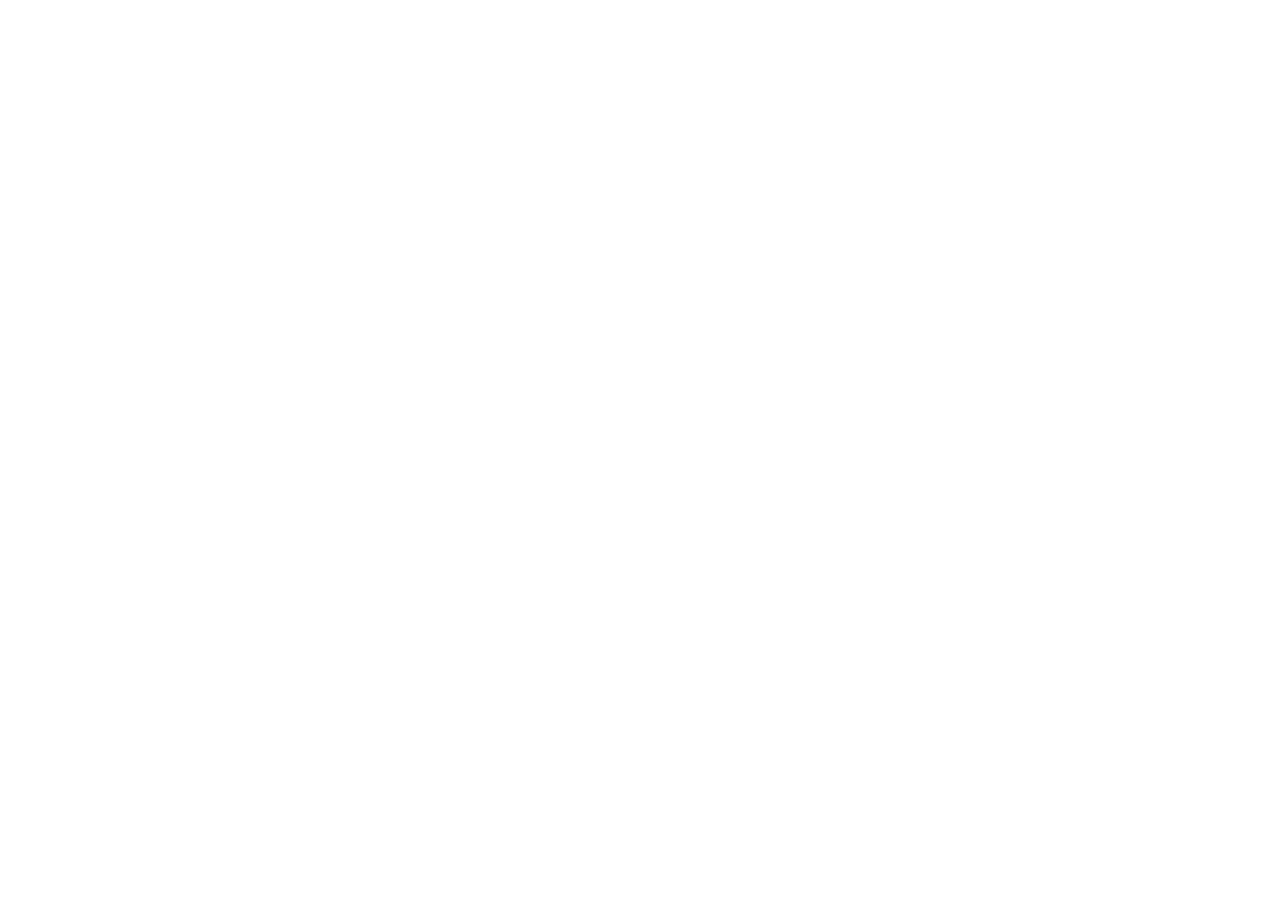
==== client/index.html @ 7a42861f "Full Stack by Jatinder" ====
<!DOCTYPE html><html lang="en"><head>
  <meta charset="utf-8">
  <title>Survello</title>
  <base href="/">
  <meta name="viewport" content="width=device-width, initial-scale=1">
  <link rel="icon" type="image/x-icon" href="favicon.ico">
  <link rel="stylesheet" href="https://cdn.jsdelivr.net/npm/bootstrap@5.2.0/dist/css/bootstrap.min.css" integrity="sha384-gH2yIJqKdNHPEq0n4Mqa/HGKIhSkIHeL5AyhkYV8i59U5AR6csBvApHHNl/vI1Bx" crossorigin="anonymous">
  <link rel="stylesheet" href="https://cdnjs.cloudflare.com/ajax/libs/font-awesome/6.2.0/css/all.min.css" integrity="sha512-xh6O/CkQoPOWDdYTDqeRdPCVd1SpvCA9XXcUnZS2FmJNp1coAFzvtCN9BmamE+4aHK8yyUHUSCcJHgXloTyT2A==" crossorigin="anonymous" referrerpolicy="no-referrer">
<link rel="stylesheet" href="styles.ef46db3751d8e999.css"></head>
<body>
  <app-root></app-root>
  <script src="https://cdnjs.cloudflare.com/ajax/libs/font-awesome/6.2.0/js/all.min.js" integrity="sha512-naukR7I+Nk6gp7p5TMA4ycgfxaZBJ7MO5iC3Fp6ySQyKFHOGfpkSZkYVWV5R7u7cfAicxanwYQ5D1e17EfJcMA==" crossorigin="anonymous" referrerpolicy="no-referrer"></script>
  <script src="https://cdn.jsdelivr.net/npm/bootstrap@5.2.0/dist/js/bootstrap.bundle.min.js" integrity="sha384-A3rJD856KowSb7dwlZdYEkO39Gagi7vIsF0jrRAoQmDKKtQBHUuLZ9AsSv4jD4Xa" crossorigin="anonymous"></script>
  <script src="https://cdn.jsdelivr.net/npm/bootstrap@5.2.0/dist/js/bootstrap.min.js" integrity="sha384-ODmDIVzN+pFdexxHEHFBQH3/9/vQ9uori45z4JjnFsRydbmQbmL5t1tQ0culUzyK" crossorigin="anonymous"></script>
  <script src="https://code.jquery.com/jquery-3.6.1.min.js" integrity="sha256-o88AwQnZB+VDvE9tvIXrMQaPlFFSUTR+nldQm1LuPXQ=" crossorigin="anonymous"></script>
<script src="runtime.b561ce38b08a1ee0.js" type="module"></script><script src="polyfills.cd8defc45564595d.js" type="module"></script><script src="main.62727c1fca0dd16b.js" type="module"></script>

</body></html>
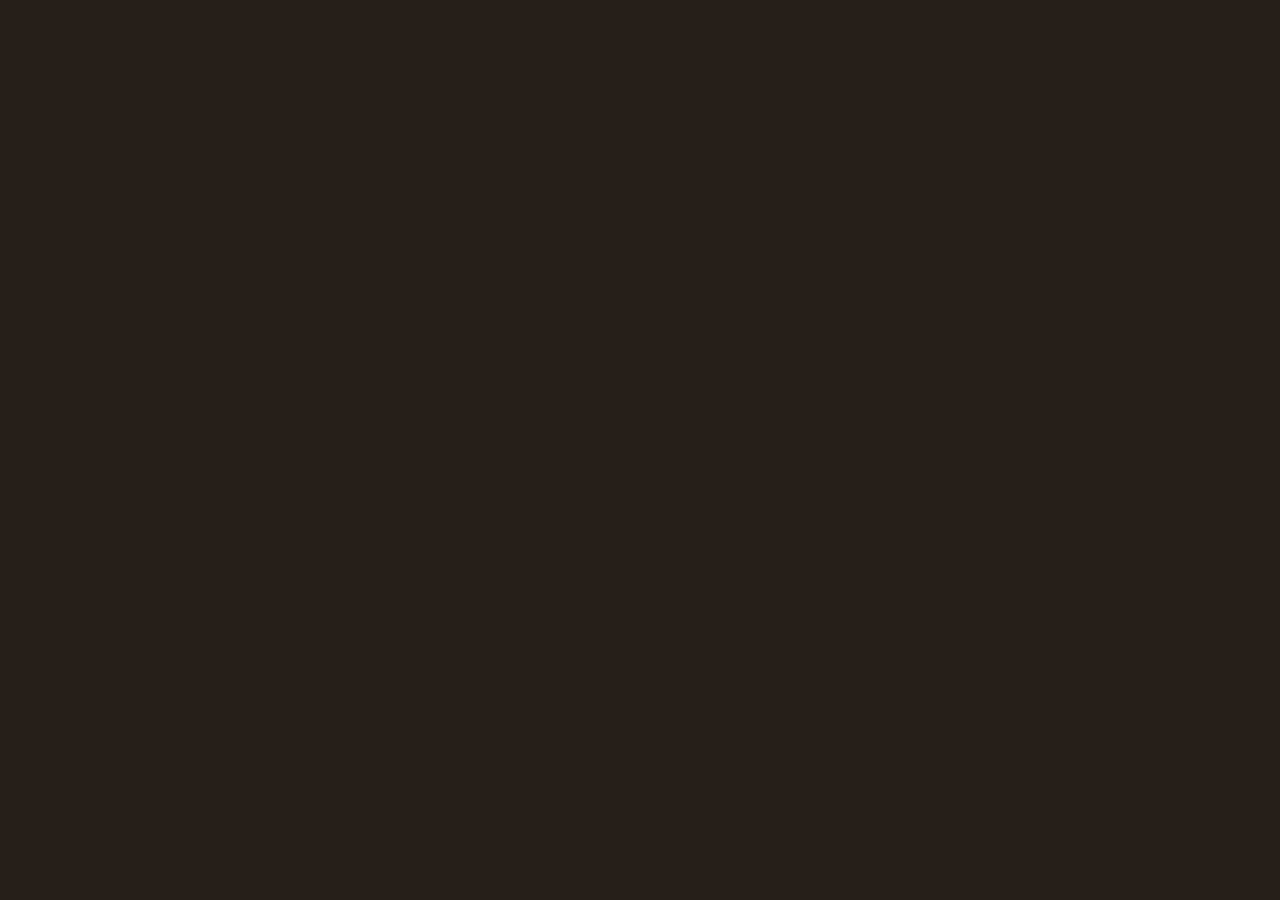
==== commit 287118e2: "Cleaned up the files" ====
--- a/client/index.html
+++ b/client/index.html
@@ -6,13 +6,13 @@
   <link rel="icon" type="image/x-icon" href="favicon.ico">
   <link rel="stylesheet" href="https://cdn.jsdelivr.net/npm/bootstrap@5.2.0/dist/css/bootstrap.min.css" integrity="sha384-gH2yIJqKdNHPEq0n4Mqa/HGKIhSkIHeL5AyhkYV8i59U5AR6csBvApHHNl/vI1Bx" crossorigin="anonymous">
   <link rel="stylesheet" href="https://cdnjs.cloudflare.com/ajax/libs/font-awesome/6.2.0/css/all.min.css" integrity="sha512-xh6O/CkQoPOWDdYTDqeRdPCVd1SpvCA9XXcUnZS2FmJNp1coAFzvtCN9BmamE+4aHK8yyUHUSCcJHgXloTyT2A==" crossorigin="anonymous" referrerpolicy="no-referrer">
-<link rel="stylesheet" href="styles.ef46db3751d8e999.css"></head>
+<style>body{color:#d0bfad;background-color:#261f19}</style><link rel="stylesheet" href="styles.289ca8eaa7e8cc98.css" media="print" onload="this.media='all'"><noscript><link rel="stylesheet" href="styles.289ca8eaa7e8cc98.css"></noscript></head>
 <body>
   <app-root></app-root>
   <script src="https://cdnjs.cloudflare.com/ajax/libs/font-awesome/6.2.0/js/all.min.js" integrity="sha512-naukR7I+Nk6gp7p5TMA4ycgfxaZBJ7MO5iC3Fp6ySQyKFHOGfpkSZkYVWV5R7u7cfAicxanwYQ5D1e17EfJcMA==" crossorigin="anonymous" referrerpolicy="no-referrer"></script>
   <script src="https://cdn.jsdelivr.net/npm/bootstrap@5.2.0/dist/js/bootstrap.bundle.min.js" integrity="sha384-A3rJD856KowSb7dwlZdYEkO39Gagi7vIsF0jrRAoQmDKKtQBHUuLZ9AsSv4jD4Xa" crossorigin="anonymous"></script>
   <script src="https://cdn.jsdelivr.net/npm/bootstrap@5.2.0/dist/js/bootstrap.min.js" integrity="sha384-ODmDIVzN+pFdexxHEHFBQH3/9/vQ9uori45z4JjnFsRydbmQbmL5t1tQ0culUzyK" crossorigin="anonymous"></script>
   <script src="https://code.jquery.com/jquery-3.6.1.min.js" integrity="sha256-o88AwQnZB+VDvE9tvIXrMQaPlFFSUTR+nldQm1LuPXQ=" crossorigin="anonymous"></script>
-<script src="runtime.b561ce38b08a1ee0.js" type="module"></script><script src="polyfills.cd8defc45564595d.js" type="module"></script><script src="main.62727c1fca0dd16b.js" type="module"></script>
+<script src="runtime.b561ce38b08a1ee0.js" type="module"></script><script src="polyfills.cd8defc45564595d.js" type="module"></script><script src="main.26bf797821ffa42b.js" type="module"></script>
 
 </body></html>--- a/client/styles.289ca8eaa7e8cc98.css
+++ b/client/styles.289ca8eaa7e8cc98.css
@@ -0,0 +1 @@
+body{color:#d0bfad;background-color:#261f19}
--- a/client/styles.289ca8eaa7e8cc98.css
+++ b/client/styles.289ca8eaa7e8cc98.css
@@ -0,0 +1 @@
+body{color:#d0bfad;background-color:#261f19}
